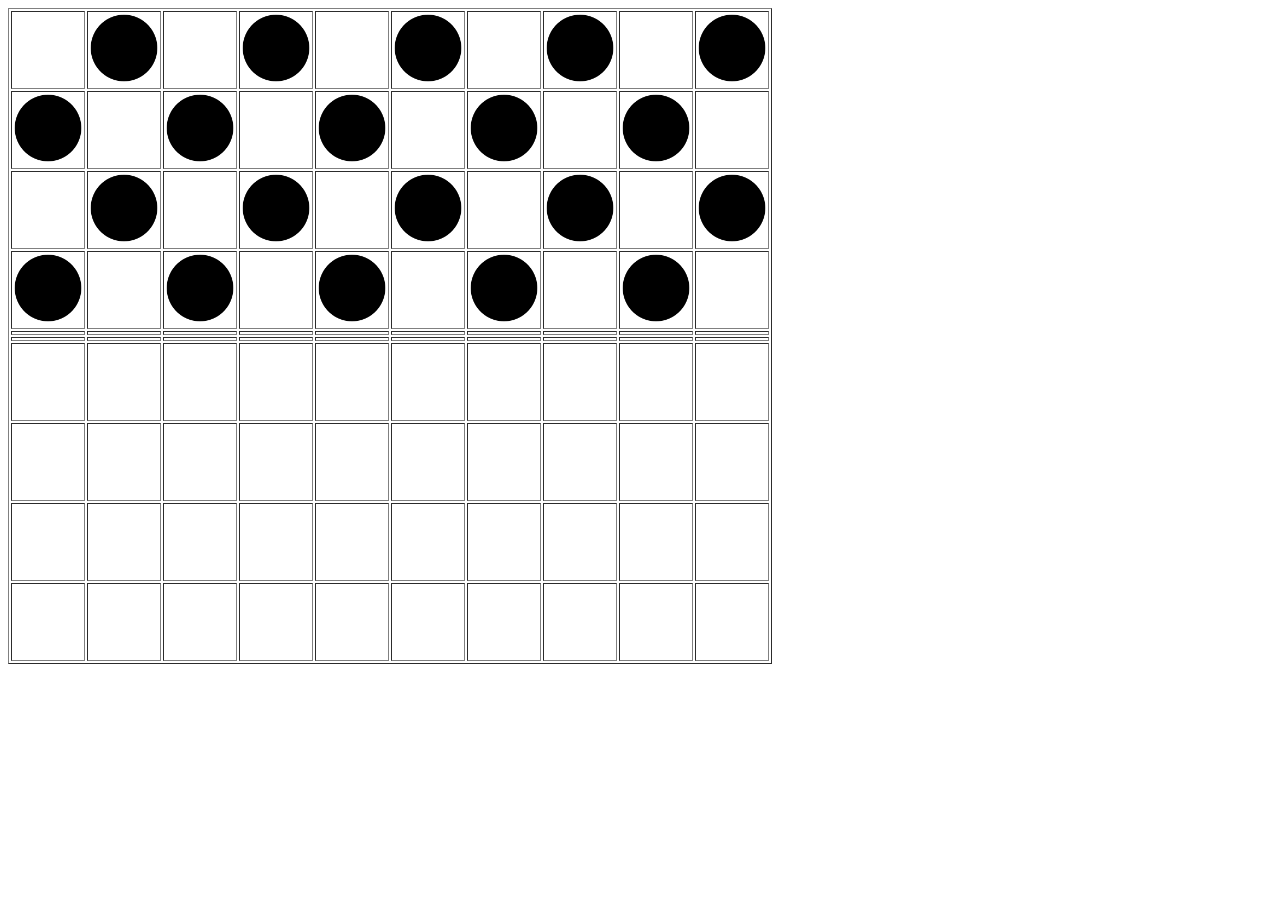
==== index.html @ cfb64621 "changement total" ====
<!DOCTYPE html>

<head>
    <meta charset = "UTF-8">
    <title> Game </title>
    <link rel="stylesheet" href="Game.less">
</head>
<div id = plateau></div>
<script src="JQuery.js"></script>
<script src="Less.js"></script>
<script src="main.js"></script>
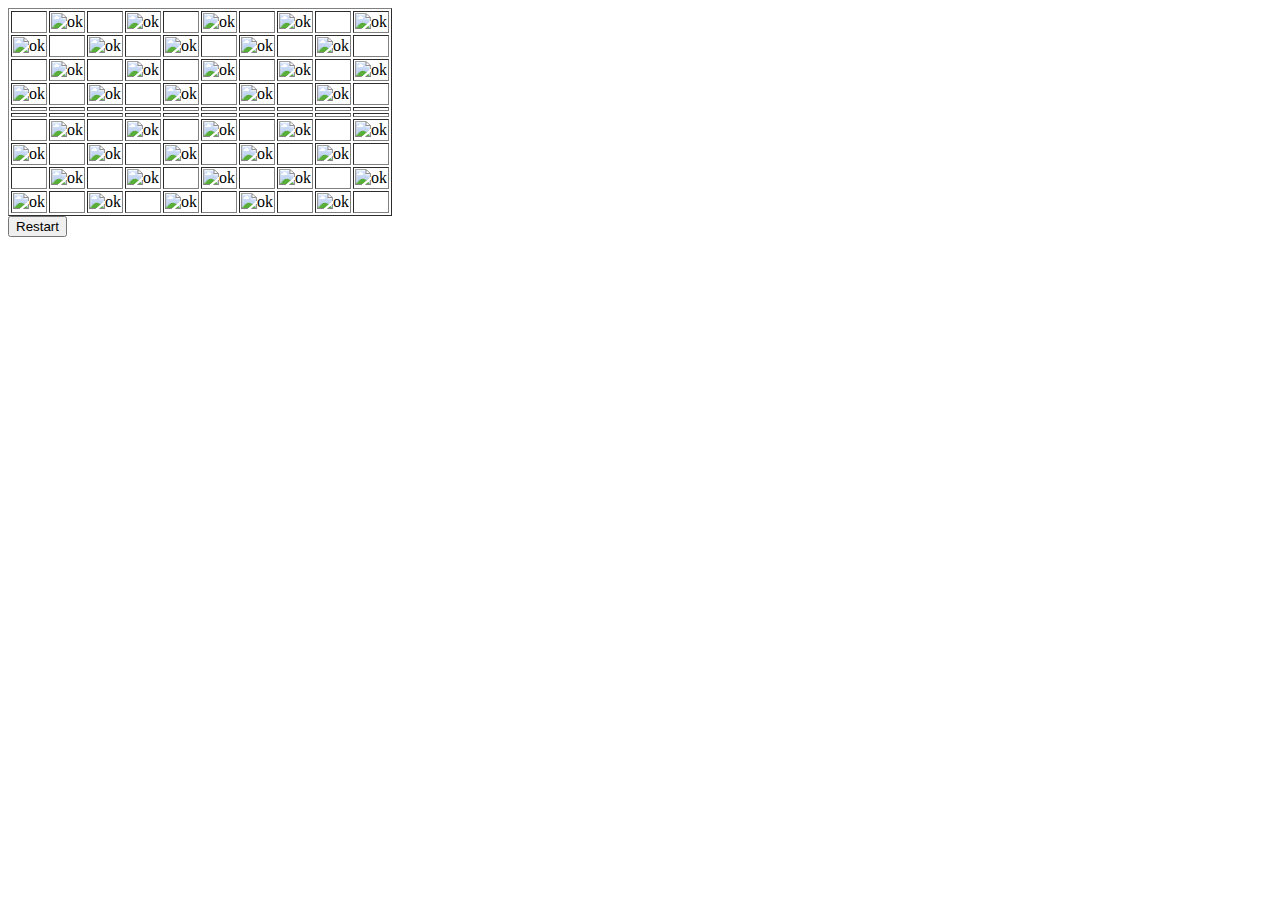
==== commit c2cd8584: "déplacement fonctionnellesur une case" ====
--- a/index.html
+++ b/index.html
@@ -1,11 +1,12 @@
 <!DOCTYPE html>
 
 <head>
-    <meta charset = "UTF-8">
-    <title> Game </title>
-    <link rel="stylesheet" href="Game.less">
+	<meta charset = "UTF-8">
+	<title> Game </title>
+	<link rel="stylesheet" href="Game.less">
 </head>
-<div id = plateau></div>
+<div id= plateau class="plat"></div>
+<input type="button" value="Restart" onclick="window.onload()"></ins>
 <script src="JQuery.js"></script>
-<script src="Less.js"></script>
+<script src="less.min.js"></script>
 <script src="main.js"></script>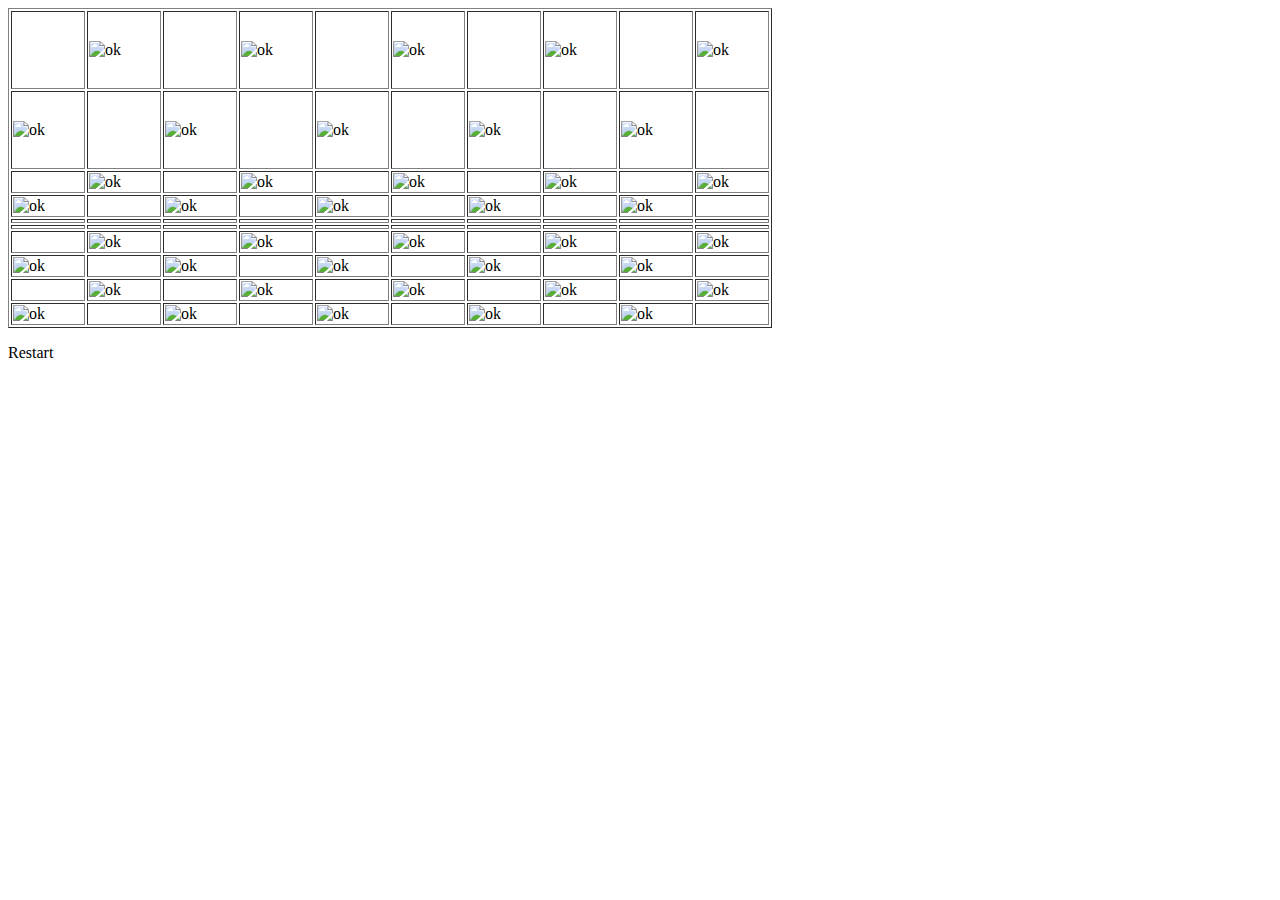
==== commit 5b24847c: "nouveau plateau" ====
--- a/index.html
+++ b/index.html
@@ -6,7 +6,11 @@
 	<link rel="stylesheet" href="Game.less">
 </head>
 <div id= plateau class="plat"></div>
-<input type="button" value="Restart" onclick="window.onload()"></ins>
+<div class="bouton">
+	<p>
+		<a onclick="window.onload()">Restart</a>
+	</p>
+</div>
 <script src="JQuery.js"></script>
 <script src="less.min.js"></script>
 <script src="main.js"></script>